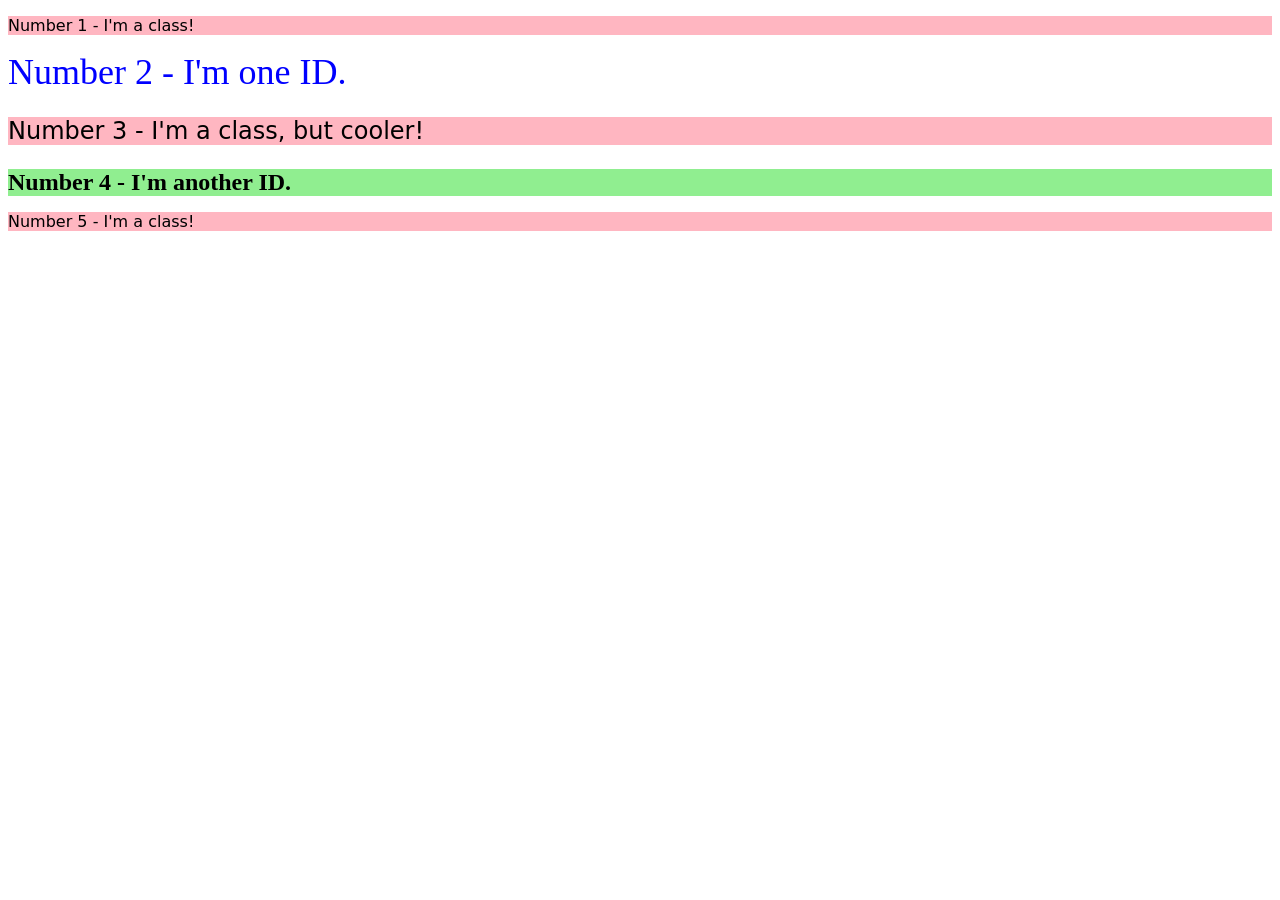
==== foundations/intro-to-css/02-class-id-selectors/index.html @ dd1d0faf "Add CSS to exercise Edited index.html and styles.css to add styling to web page" ====
<!DOCTYPE html>
<html lang="en">
  <head>
    <meta charset="UTF-8">
    <meta http-equiv="X-UA-Compatible" content="IE=edge">
    <meta name="viewport" content="width=device-width, initial-scale=1.0">
    <title>Class and ID Selectors</title>
    <link rel="stylesheet" href="style.css">
  </head>
  <body>
    <p class="odd">Number 1 - I'm a class!</p>
    <div id="one">Number 2 - I'm one ID.</div>
    <p class=" odd cool">Number 3 - I'm a class, but cooler!</p>
    <div id="two" class="cool">Number 4 - I'm another ID.</div>
    <p class="odd">Number 5 - I'm a class!</p>
  </body>
</html>
---- foundations/intro-to-css/02-class-id-selectors/style.css ----
/* Add CSS Styling */

.odd {background-color: lightpink;
    font-family: Verdana, "DejaVu Sans", sans-serif;
}

#one {color: #0000ff;
    font-size: 36px;
}

.cool {font-size: 24px;
}

#two {background-color: #90ee90;
    font-size: 24px;
    font-weight: bold;
}
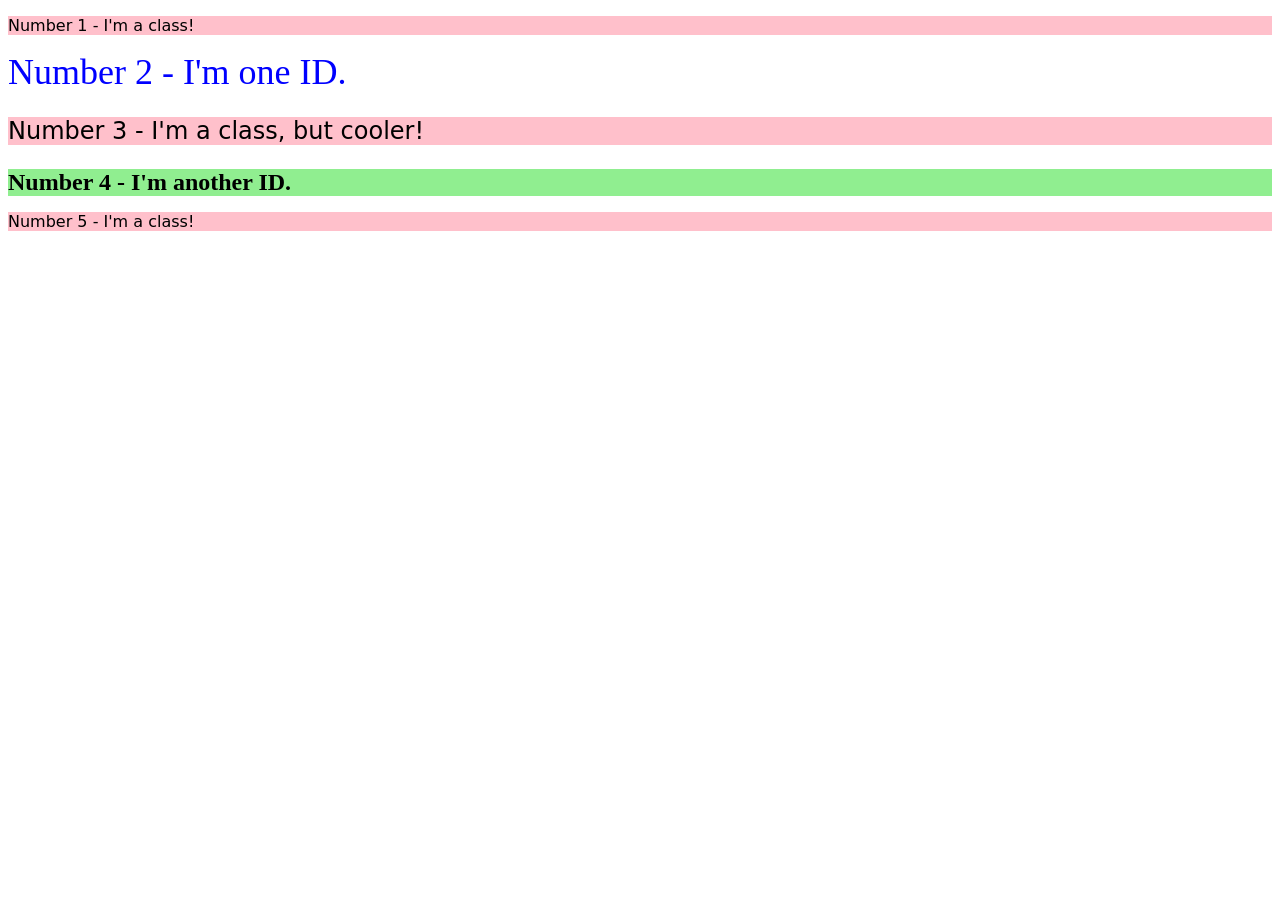
==== commit 570eddfc: "Add class and ID selectors to complete excercise Edited index.html and styles.css with class and ID " ====
--- a/foundations/intro-to-css/02-class-id-selectors/index.html
+++ b/foundations/intro-to-css/02-class-id-selectors/index.html
@@ -8,10 +8,10 @@
     <link rel="stylesheet" href="style.css">
   </head>
   <body>
-    <p class="odd">Number 1 - I'm a class!</p>
+    <p>Number 1 - I'm a class!</p>
     <div id="one">Number 2 - I'm one ID.</div>
-    <p class=" odd cool">Number 3 - I'm a class, but cooler!</p>
-    <div id="two" class="cool">Number 4 - I'm another ID.</div>
-    <p class="odd">Number 5 - I'm a class!</p>
+    <p class="cool">Number 3 - I'm a class, but cooler!</p>
+    <div id="two">Number 4 - I'm another ID.</div>
+    <p>Number 5 - I'm a class!</p>
   </body>
 </html>
--- a/foundations/intro-to-css/02-class-id-selectors/style.css
+++ b/foundations/intro-to-css/02-class-id-selectors/style.css
@@ -1,17 +1,20 @@
 /* Add CSS Styling */
-
-.odd {background-color: lightpink;
-    font-family: Verdana, "DejaVu Sans", sans-serif;
+p{
+    background-color: #ffc0cb;
+    font-family: Verdana,"DejaVu Sans",sans-serif;
 }
 
-#one {color: #0000ff;
+.cool{
+    font-size: 24px;
+}
+
+#one{
+    color: #0000ff;
     font-size: 36px;
 }
 
-.cool {font-size: 24px;
-}
-
-#two {background-color: #90ee90;
+#two{
+    background-color: #90ee90;
     font-size: 24px;
     font-weight: bold;
 }
